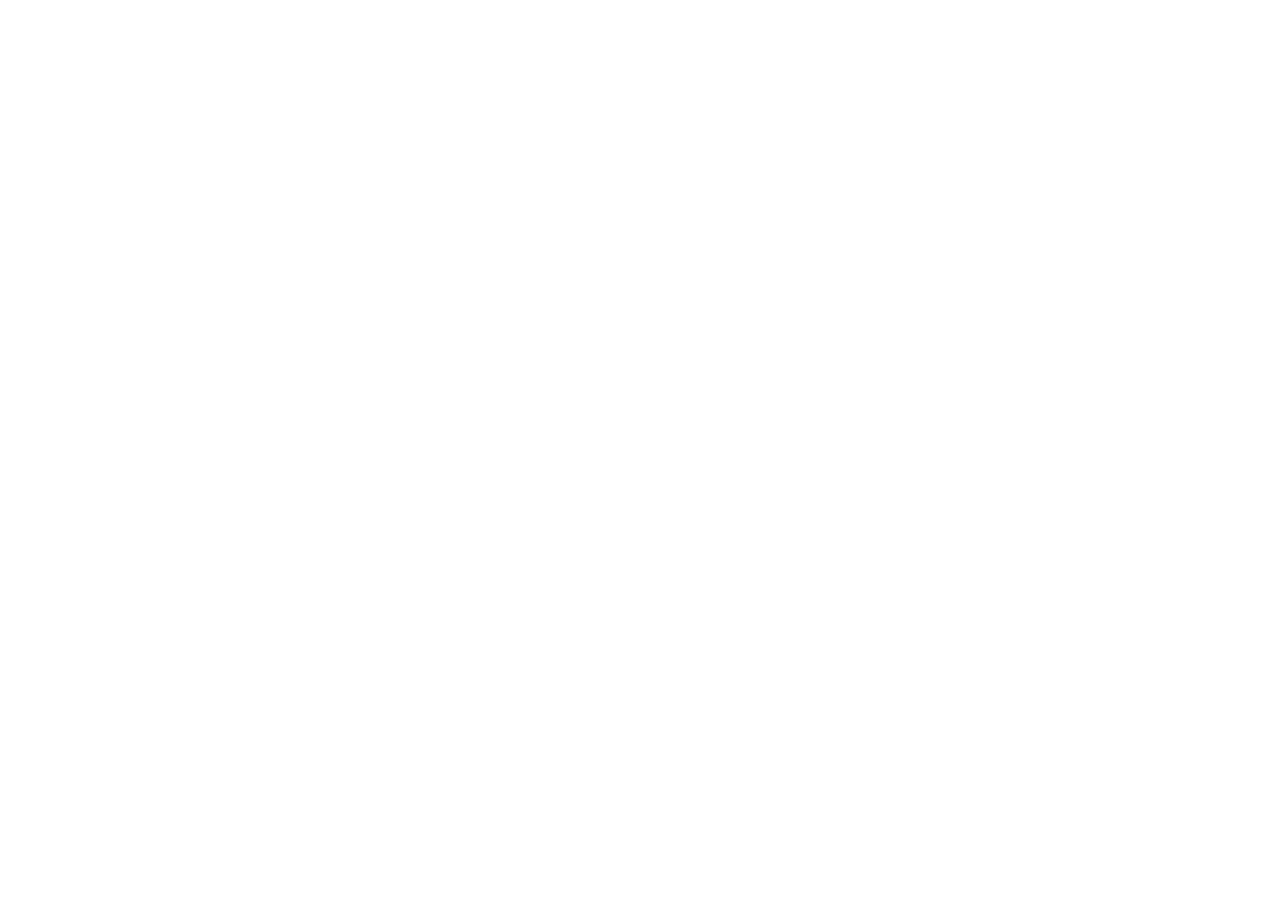
==== index.html @ 9caeff05 "Updates" ====
<!doctype html><html lang="en"><head><meta charset="utf-8"/><link rel="icon" href="/hafizalasad121/Rice-Disease-detector/favicon.ico"/><meta name="viewport" content="width=device-width,initial-scale=1"/><meta name="theme-color" content="#000000"/><meta name="description" content="Find out the disease in rice leaf using machine learning."/><link rel="apple-touch-icon" href="/hafizalasad121/Rice-Disease-detector/logo192.png"/><link rel="manifest" href="/hafizalasad121/Rice-Disease-detector/manifest.json"/><title>Rice disease</title><link href="/hafizalasad121/Rice-Disease-detector/static/css/2.ff8466aa.chunk.css" rel="stylesheet"><link href="/hafizalasad121/Rice-Disease-detector/static/css/main.3e9f870c.chunk.css" rel="stylesheet"></head><body><noscript>You need to enable JavaScript to run this app.</noscript><div id="root"></div><script>!function(e){function r(r){for(var n,i,a=r[0],l=r[1],c=r[2],p=0,s=[];p<a.length;p++)i=a[p],Object.prototype.hasOwnProperty.call(o,i)&&o[i]&&s.push(o[i][0]),o[i]=0;for(n in l)Object.prototype.hasOwnProperty.call(l,n)&&(e[n]=l[n]);for(f&&f(r);s.length;)s.shift()();return u.push.apply(u,c||[]),t()}function t(){for(var e,r=0;r<u.length;r++){for(var t=u[r],n=!0,a=1;a<t.length;a++){var l=t[a];0!==o[l]&&(n=!1)}n&&(u.splice(r--,1),e=i(i.s=t[0]))}return e}var n={},o={1:0},u=[];function i(r){if(n[r])return n[r].exports;var t=n[r]={i:r,l:!1,exports:{}};return e[r].call(t.exports,t,t.exports,i),t.l=!0,t.exports}i.m=e,i.c=n,i.d=function(e,r,t){i.o(e,r)||Object.defineProperty(e,r,{enumerable:!0,get:t})},i.r=function(e){"undefined"!=typeof Symbol&&Symbol.toStringTag&&Object.defineProperty(e,Symbol.toStringTag,{value:"Module"}),Object.defineProperty(e,"__esModule",{value:!0})},i.t=function(e,r){if(1&r&&(e=i(e)),8&r)return e;if(4&r&&"object"==typeof e&&e&&e.__esModule)return e;var t=Object.create(null);if(i.r(t),Object.defineProperty(t,"default",{enumerable:!0,value:e}),2&r&&"string"!=typeof e)for(var n in e)i.d(t,n,function(r){return e[r]}.bind(null,n));return t},i.n=function(e){var r=e&&e.__esModule?function(){return e.default}:function(){return e};return i.d(r,"a",r),r},i.o=function(e,r){return Object.prototype.hasOwnProperty.call(e,r)},i.p="/hafizalasad121/Rice-Disease-detector/";var a=this["webpackJsonprice-disease"]=this["webpackJsonprice-disease"]||[],l=a.push.bind(a);a.push=r,a=a.slice();for(var c=0;c<a.length;c++)r(a[c]);var f=l;t()}([])</script><script src="/hafizalasad121/Rice-Disease-detector/static/js/2.4e8a2924.chunk.js"></script><script src="/hafizalasad121/Rice-Disease-detector/static/js/main.bb019eb3.chunk.js"></script></body></html>
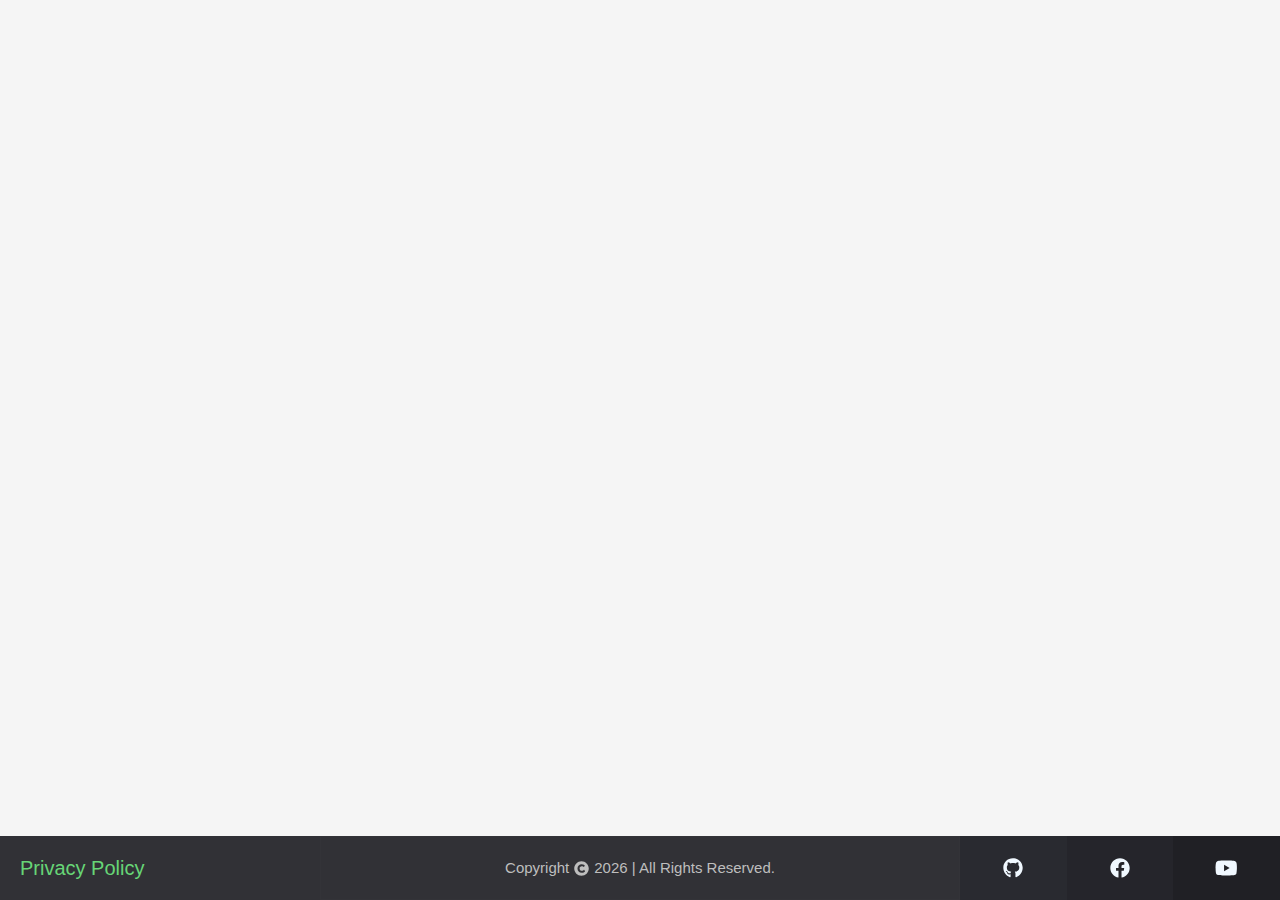
==== commit 8626f375: "Updates" ====
--- a/index.html
+++ b/index.html
@@ -1 +1 @@
-<!doctype html><html lang="en"><head><meta charset="utf-8"/><link rel="icon" href="/hafizalasad121/Rice-Disease-detector/favicon.ico"/><meta name="viewport" content="width=device-width,initial-scale=1"/><meta name="theme-color" content="#000000"/><meta name="description" content="Find out the disease in rice leaf using machine learning."/><link rel="apple-touch-icon" href="/hafizalasad121/Rice-Disease-detector/logo192.png"/><link rel="manifest" href="/hafizalasad121/Rice-Disease-detector/manifest.json"/><title>Rice disease</title><link href="/hafizalasad121/Rice-Disease-detector/static/css/2.ff8466aa.chunk.css" rel="stylesheet"><link href="/hafizalasad121/Rice-Disease-detector/static/css/main.3e9f870c.chunk.css" rel="stylesheet"></head><body><noscript>You need to enable JavaScript to run this app.</noscript><div id="root"></div><script>!function(e){function r(r){for(var n,i,a=r[0],l=r[1],c=r[2],p=0,s=[];p<a.length;p++)i=a[p],Object.prototype.hasOwnProperty.call(o,i)&&o[i]&&s.push(o[i][0]),o[i]=0;for(n in l)Object.prototype.hasOwnProperty.call(l,n)&&(e[n]=l[n]);for(f&&f(r);s.length;)s.shift()();return u.push.apply(u,c||[]),t()}function t(){for(var e,r=0;r<u.length;r++){for(var t=u[r],n=!0,a=1;a<t.length;a++){var l=t[a];0!==o[l]&&(n=!1)}n&&(u.splice(r--,1),e=i(i.s=t[0]))}return e}var n={},o={1:0},u=[];function i(r){if(n[r])return n[r].exports;var t=n[r]={i:r,l:!1,exports:{}};return e[r].call(t.exports,t,t.exports,i),t.l=!0,t.exports}i.m=e,i.c=n,i.d=function(e,r,t){i.o(e,r)||Object.defineProperty(e,r,{enumerable:!0,get:t})},i.r=function(e){"undefined"!=typeof Symbol&&Symbol.toStringTag&&Object.defineProperty(e,Symbol.toStringTag,{value:"Module"}),Object.defineProperty(e,"__esModule",{value:!0})},i.t=function(e,r){if(1&r&&(e=i(e)),8&r)return e;if(4&r&&"object"==typeof e&&e&&e.__esModule)return e;var t=Object.create(null);if(i.r(t),Object.defineProperty(t,"default",{enumerable:!0,value:e}),2&r&&"string"!=typeof e)for(var n in e)i.d(t,n,function(r){return e[r]}.bind(null,n));return t},i.n=function(e){var r=e&&e.__esModule?function(){return e.default}:function(){return e};return i.d(r,"a",r),r},i.o=function(e,r){return Object.prototype.hasOwnProperty.call(e,r)},i.p="/hafizalasad121/Rice-Disease-detector/";var a=this["webpackJsonprice-disease"]=this["webpackJsonprice-disease"]||[],l=a.push.bind(a);a.push=r,a=a.slice();for(var c=0;c<a.length;c++)r(a[c]);var f=l;t()}([])</script><script src="/hafizalasad121/Rice-Disease-detector/static/js/2.4e8a2924.chunk.js"></script><script src="/hafizalasad121/Rice-Disease-detector/static/js/main.bb019eb3.chunk.js"></script></body></html>+<!doctype html><html lang="en"><head><meta charset="utf-8"/><link rel="icon" href="./favicon.ico"/><meta name="viewport" content="width=device-width,initial-scale=1"/><meta name="theme-color" content="#000000"/><meta name="description" content="Find out the disease in rice leaf using machine learning."/><link rel="apple-touch-icon" href="./logo192.png"/><link rel="manifest" href="./manifest.json"/><title>Rice disease</title><link href="./static/css/2.ff8466aa.chunk.css" rel="stylesheet"><link href="./static/css/main.3e9f870c.chunk.css" rel="stylesheet"></head><body><noscript>You need to enable JavaScript to run this app.</noscript><div id="root"></div><script>!function(e){function r(r){for(var n,i,l=r[0],a=r[1],f=r[2],p=0,s=[];p<l.length;p++)i=l[p],Object.prototype.hasOwnProperty.call(o,i)&&o[i]&&s.push(o[i][0]),o[i]=0;for(n in a)Object.prototype.hasOwnProperty.call(a,n)&&(e[n]=a[n]);for(c&&c(r);s.length;)s.shift()();return u.push.apply(u,f||[]),t()}function t(){for(var e,r=0;r<u.length;r++){for(var t=u[r],n=!0,l=1;l<t.length;l++){var a=t[l];0!==o[a]&&(n=!1)}n&&(u.splice(r--,1),e=i(i.s=t[0]))}return e}var n={},o={1:0},u=[];function i(r){if(n[r])return n[r].exports;var t=n[r]={i:r,l:!1,exports:{}};return e[r].call(t.exports,t,t.exports,i),t.l=!0,t.exports}i.m=e,i.c=n,i.d=function(e,r,t){i.o(e,r)||Object.defineProperty(e,r,{enumerable:!0,get:t})},i.r=function(e){"undefined"!=typeof Symbol&&Symbol.toStringTag&&Object.defineProperty(e,Symbol.toStringTag,{value:"Module"}),Object.defineProperty(e,"__esModule",{value:!0})},i.t=function(e,r){if(1&r&&(e=i(e)),8&r)return e;if(4&r&&"object"==typeof e&&e&&e.__esModule)return e;var t=Object.create(null);if(i.r(t),Object.defineProperty(t,"default",{enumerable:!0,value:e}),2&r&&"string"!=typeof e)for(var n in e)i.d(t,n,function(r){return e[r]}.bind(null,n));return t},i.n=function(e){var r=e&&e.__esModule?function(){return e.default}:function(){return e};return i.d(r,"a",r),r},i.o=function(e,r){return Object.prototype.hasOwnProperty.call(e,r)},i.p="./";var l=this["webpackJsonprice-disease"]=this["webpackJsonprice-disease"]||[],a=l.push.bind(l);l.push=r,l=l.slice();for(var f=0;f<l.length;f++)r(l[f]);var c=a;t()}([])</script><script src="./static/js/2.4e8a2924.chunk.js"></script><script src="./static/js/main.7149eaed.chunk.js"></script></body></html>--- a/static/css/main.3e9f870c.chunk.css
+++ b/static/css/main.3e9f870c.chunk.css
@@ -0,0 +1,2 @@
+@import url(https://fonts.googleapis.com/css2?family=Noto+Sans+KR:wght@500&display=swap);@import url(https://fonts.googleapis.com/css2?family=Josefin+Sans&display=swap);body{font-family:-apple-system,BlinkMacSystemFont,"Segoe UI","Roboto","Oxygen","Ubuntu","Cantarell","Fira Sans","Droid Sans","Helvetica Neue",sans-serif;-webkit-font-smoothing:antialiased;-moz-osx-font-smoothing:grayscale}code{font-family:source-code-pro,Menlo,Monaco,Consolas,"Courier New",monospace}a{color:inherit}.item1{border:none;background-color:inherit;color:#67d676;padding-left:10px;font-size:20px;display:flex;justify-content:left;align-items:center}.item1:hover{text-decoration:none;color:#d9e713}.item1:focus{outline:0}.item2{background:rgba(49,49,54,.993);color:#bebebe;margin:1px;font-size:15px}.item2,.item3{display:flex;justify-content:center;align-items:center}.item3{font-size:20px;text-decoration:none;background:#292a30}.item3:hover{color:inherit;background-color:#000;-webkit-transition:.4s;transition:.4s}.item4{font-size:20px;background:#25252b;display:flex;justify-content:center;align-items:center}.item4:hover{color:inherit;background-color:#4267b2;-webkit-transition:.4s;transition:.4s}.item5{font-size:20px;background:#202025;display:flex;justify-content:center;align-items:center}.item5:hover{color:inherit;background-color:#b91818;-webkit-transition:.4s;transition:.4s}.footer-container{color:#f0f8ff;text-align:center;background-color:rgba(49,49,54,.993);font-size:15px;width:100%;height:4rem;display:grid;grid-template-columns:3fr 6fr 1fr 1fr 1fr}@media only screen and (max-width:600px){.item1{font-size:12px;padding-left:3px}.item2{font-size:7px}}@media only screen and (min-width:600px){.item1{font-size:14px;padding-left:5px}.item2{font-size:9px}}@media only screen and (min-width:768px){.item1{font-size:16px;padding-left:6px}.item2{font-size:11px}}@media only screen and (min-width:992px){.item1{font-size:18px;padding-left:8px}.item2{font-size:13px}}@media only screen and (min-width:1200px){.item1{font-size:20px;padding-left:10px}.item2{font-size:15px}}.center{width:100%;display:flex;justify-content:center}@media only screen and (max-width:600px){.text1{width:400px;font-size:12px;margin:1px}.text1,.text2{font-family:"Josefin Sans",sans-serif;line-height:1.5em}.text2{width:250px;font-size:11px;margin:5px;text-align:center}}@media only screen and (min-width:600px){.text1{width:400px;font-size:13px;margin:2px}.text1,.text2{font-family:"Josefin Sans",sans-serif;line-height:1.5em}.text2{width:300px;font-size:12px;margin:7px;text-align:center}}@media only screen and (min-width:768px){.text1{width:450px;font-size:15px;margin:4px}.text1,.text2{font-family:"Josefin Sans",sans-serif;line-height:1.5em}.text2{width:300px;font-size:13px;margin:7px;text-align:center}}@media only screen and (min-width:992px){.text1{width:500px;font-size:16px;margin:6px}.text1,.text2{font-family:"Josefin Sans",sans-serif;line-height:1.5em;text-align:center}.text2{width:400px;font-size:15px;margin:10px}}@media only screen and (min-width:1200px){.title-text{font-size:40px}.text1{width:600px;font-size:20px;margin:8px}.text1,.text2{line-height:1.5em}.text2{font-family:"Josefin Sans",sans-serif;width:400px;font-size:16px;margin:10px;text-align:center}}body{background-color:#f5f5f5;padding:0;overflow:none;font-weight:medium;text-align:center;font-family:Poppins,Arial,sans-serif}body,h1{margin:0}h1{color:#161515;font-family:"Helvetica Neue",sans-serif;font-size:35px;font-weight:600;line-height:50px;letter-spacing:1px}p{text-align:center;color:#383636;font-family:"Verdana",sans-serif;font-size:16px;font-weight:500;line-height:26px;text-indent:30px;margin:0}.App{position:relative;min-height:100vh;overflow:hidden}.content-wrap{padding-bottom:4rem}.footer{position:absolute;bottom:0;width:100%;height:4rem}#logo{margin-top:15px;margin-bottom:2px}.start-button{position:relative;cursor:pointer;margin:10px auto 5px;display:block;box-sizing:border-box;border:2px solid #6db476;background-color:transparent;text-transform:uppercase;color:#4f7c49;text-align:center;-webkit-transition:background-color .3s ease-in-out;transition:background-color .3s ease-in-out}.start-button-size{font-size:20px;width:150px;height:50px}.start-button:hover{color:#fff;border:2px solid #307039;background-color:#1a5f24;-webkit-user-select:none;-moz-user-select:none;-ms-user-select:none}.top-space{margin-top:30vh}@media only screen and (max-width:600px){.start-button-size{font-size:15px;width:100px;height:40px}}@media only screen and (min-width:600px){.start-button-size{font-size:17px;width:110px;height:42px}}@media only screen and (min-width:768px){.start-button-size{font-size:18px;width:120px;height:45px}}
+/*# sourceMappingURL=main.3e9f870c.chunk.css.map */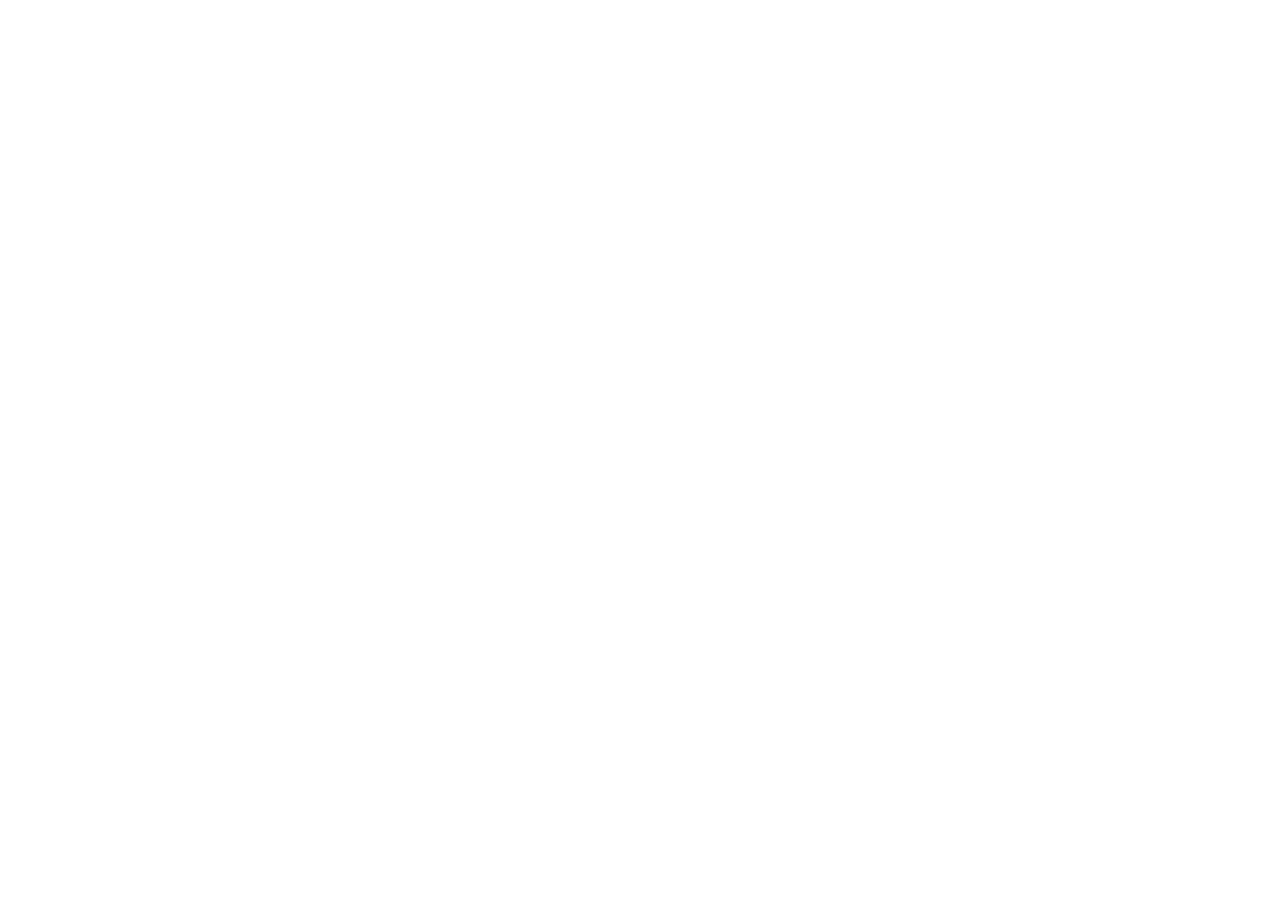
==== commit 1a56b489: "Updates" ====
--- a/index.html
+++ b/index.html
@@ -1 +1 @@
-<!doctype html><html lang="en"><head><meta charset="utf-8"/><link rel="icon" href="./favicon.ico"/><meta name="viewport" content="width=device-width,initial-scale=1"/><meta name="theme-color" content="#000000"/><meta name="description" content="Find out the disease in rice leaf using machine learning."/><link rel="apple-touch-icon" href="./logo192.png"/><link rel="manifest" href="./manifest.json"/><title>Rice disease</title><link href="./static/css/2.ff8466aa.chunk.css" rel="stylesheet"><link href="./static/css/main.3e9f870c.chunk.css" rel="stylesheet"></head><body><noscript>You need to enable JavaScript to run this app.</noscript><div id="root"></div><script>!function(e){function r(r){for(var n,i,l=r[0],a=r[1],f=r[2],p=0,s=[];p<l.length;p++)i=l[p],Object.prototype.hasOwnProperty.call(o,i)&&o[i]&&s.push(o[i][0]),o[i]=0;for(n in a)Object.prototype.hasOwnProperty.call(a,n)&&(e[n]=a[n]);for(c&&c(r);s.length;)s.shift()();return u.push.apply(u,f||[]),t()}function t(){for(var e,r=0;r<u.length;r++){for(var t=u[r],n=!0,l=1;l<t.length;l++){var a=t[l];0!==o[a]&&(n=!1)}n&&(u.splice(r--,1),e=i(i.s=t[0]))}return e}var n={},o={1:0},u=[];function i(r){if(n[r])return n[r].exports;var t=n[r]={i:r,l:!1,exports:{}};return e[r].call(t.exports,t,t.exports,i),t.l=!0,t.exports}i.m=e,i.c=n,i.d=function(e,r,t){i.o(e,r)||Object.defineProperty(e,r,{enumerable:!0,get:t})},i.r=function(e){"undefined"!=typeof Symbol&&Symbol.toStringTag&&Object.defineProperty(e,Symbol.toStringTag,{value:"Module"}),Object.defineProperty(e,"__esModule",{value:!0})},i.t=function(e,r){if(1&r&&(e=i(e)),8&r)return e;if(4&r&&"object"==typeof e&&e&&e.__esModule)return e;var t=Object.create(null);if(i.r(t),Object.defineProperty(t,"default",{enumerable:!0,value:e}),2&r&&"string"!=typeof e)for(var n in e)i.d(t,n,function(r){return e[r]}.bind(null,n));return t},i.n=function(e){var r=e&&e.__esModule?function(){return e.default}:function(){return e};return i.d(r,"a",r),r},i.o=function(e,r){return Object.prototype.hasOwnProperty.call(e,r)},i.p="./";var l=this["webpackJsonprice-disease"]=this["webpackJsonprice-disease"]||[],a=l.push.bind(l);l.push=r,l=l.slice();for(var f=0;f<l.length;f++)r(l[f]);var c=a;t()}([])</script><script src="./static/js/2.4e8a2924.chunk.js"></script><script src="./static/js/main.7149eaed.chunk.js"></script></body></html>+<!doctype html><html lang="en"><head><meta charset="utf-8"/><link rel="icon" href="/Rice-Disease-detector/favicon.ico"/><meta name="viewport" content="width=device-width,initial-scale=1"/><meta name="theme-color" content="#000000"/><meta name="description" content="Find out the disease in rice leaf using machine learning."/><link rel="apple-touch-icon" href="/Rice-Disease-detector/logo192.png"/><link rel="manifest" href="/Rice-Disease-detector/manifest.json"/><title>Rice disease</title><link href="/Rice-Disease-detector/static/css/2.ff8466aa.chunk.css" rel="stylesheet"><link href="/Rice-Disease-detector/static/css/main.3e9f870c.chunk.css" rel="stylesheet"></head><body><noscript>You need to enable JavaScript to run this app.</noscript><div id="root"></div><script>!function(e){function r(r){for(var n,i,a=r[0],l=r[1],c=r[2],p=0,s=[];p<a.length;p++)i=a[p],Object.prototype.hasOwnProperty.call(o,i)&&o[i]&&s.push(o[i][0]),o[i]=0;for(n in l)Object.prototype.hasOwnProperty.call(l,n)&&(e[n]=l[n]);for(f&&f(r);s.length;)s.shift()();return u.push.apply(u,c||[]),t()}function t(){for(var e,r=0;r<u.length;r++){for(var t=u[r],n=!0,a=1;a<t.length;a++){var l=t[a];0!==o[l]&&(n=!1)}n&&(u.splice(r--,1),e=i(i.s=t[0]))}return e}var n={},o={1:0},u=[];function i(r){if(n[r])return n[r].exports;var t=n[r]={i:r,l:!1,exports:{}};return e[r].call(t.exports,t,t.exports,i),t.l=!0,t.exports}i.m=e,i.c=n,i.d=function(e,r,t){i.o(e,r)||Object.defineProperty(e,r,{enumerable:!0,get:t})},i.r=function(e){"undefined"!=typeof Symbol&&Symbol.toStringTag&&Object.defineProperty(e,Symbol.toStringTag,{value:"Module"}),Object.defineProperty(e,"__esModule",{value:!0})},i.t=function(e,r){if(1&r&&(e=i(e)),8&r)return e;if(4&r&&"object"==typeof e&&e&&e.__esModule)return e;var t=Object.create(null);if(i.r(t),Object.defineProperty(t,"default",{enumerable:!0,value:e}),2&r&&"string"!=typeof e)for(var n in e)i.d(t,n,function(r){return e[r]}.bind(null,n));return t},i.n=function(e){var r=e&&e.__esModule?function(){return e.default}:function(){return e};return i.d(r,"a",r),r},i.o=function(e,r){return Object.prototype.hasOwnProperty.call(e,r)},i.p="/Rice-Disease-detector/";var a=this["webpackJsonprice-disease"]=this["webpackJsonprice-disease"]||[],l=a.push.bind(a);a.push=r,a=a.slice();for(var c=0;c<a.length;c++)r(a[c]);var f=l;t()}([])</script><script src="/Rice-Disease-detector/static/js/2.4e8a2924.chunk.js"></script><script src="/Rice-Disease-detector/static/js/main.ada5f4b8.chunk.js"></script></body></html>